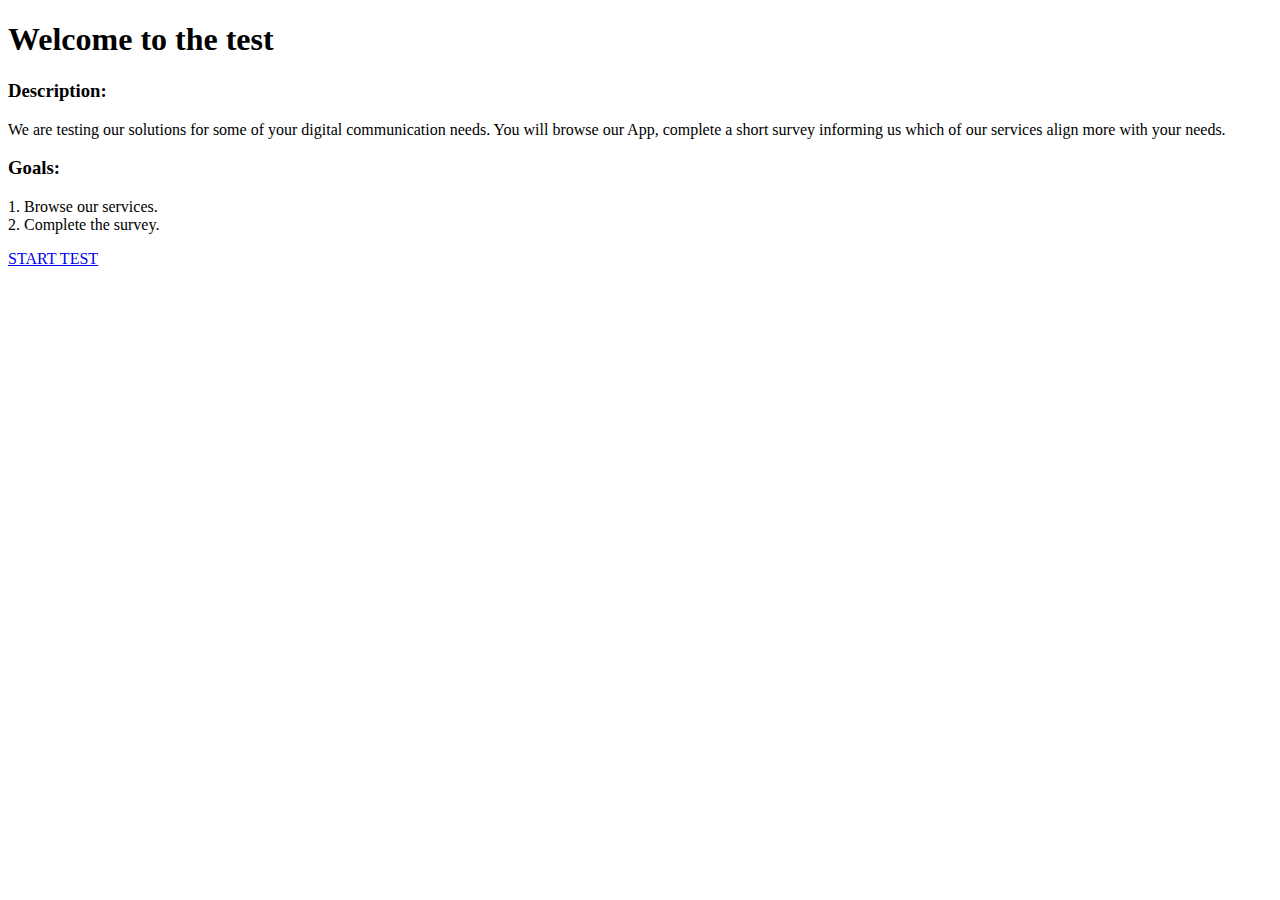
==== index.html @ 19412ada "Build a web agency webpage for testing" ====
<!DOCTYPE html>
<html lang="en">

<head>
    <meta charset="UTF-8">
    <meta name="viewport" content="width=device-width, initial-scale=1.0">
    <meta name="author" content="Lebo Madikane">
    <meta name="description"
        content="Atum the creator is a social media agency that specialises in brand development through product designs, web development and digital marketing solutions.">
    <title>Atum The Creator Testpage - A product desinging, web developing and digital marketing agency.</title>
    <link rel="stylesheet" href="https://cdn.jsdelivr.net/npm/swiper@11/swiper-bundle.min.css" />
    <link rel="stylesheet" href="/atum/styles/atum-styles.css">
    <link rel="stylesheet" href="https://cdnjs.cloudflare.com/ajax/libs/font-awesome/6.5.1/css/all.min.css"
        integrity="sha512-DTOQO9RWCH3ppGqcWaEA1BIZOC6xxalwEsw9c2QQeAIftl+Vegovlnee1c9QX4TctnWMn13TZye+giMm8e2LwA=="
        crossorigin="anonymous" referrerpolicy="no-referrer" />
    <link>
</head>
<body class="testBody">
    <div class="testContentContainer">
        <h1 class="testH1">Welcome to the test</h1>
        <div class="testGrid" >
            <h3 class="testH3">Description:</h3>
            <p class="testP">We are testing our solutions for some of your digital communication needs. You will browse our App, complete a short
            survey informing us which of our services align more with your needs.</p>
            <h3 class="testH3" >Goals:</h3>
            <p class="testP">1. Browse our services.<br>
            2. Complete the survey.</p>
        </div>
        <a href="/atum/atum-the-creator.html" class="testButton">START TEST</a>
    </div>
</body>
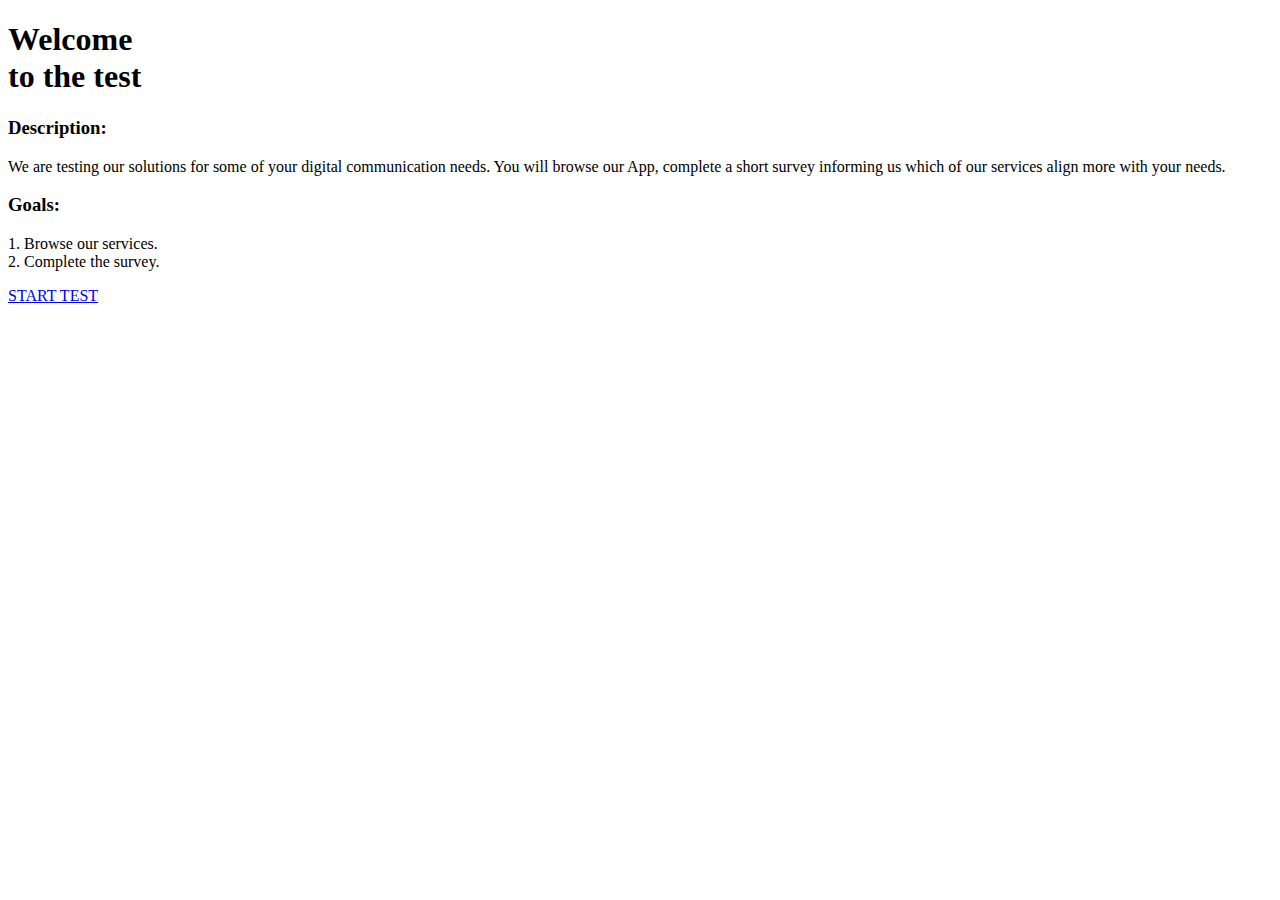
==== commit b8d2c550: "optimise and debug index page" ====
--- a/index.html
+++ b/index.html
@@ -9,7 +9,7 @@
         content="Atum the creator is a social media agency that specialises in brand development through product designs, web development and digital marketing solutions.">
     <title>Atum The Creator Testpage - A product desinging, web developing and digital marketing agency.</title>
     <link rel="stylesheet" href="https://cdn.jsdelivr.net/npm/swiper@11/swiper-bundle.min.css" />
-    <link rel="stylesheet" href="/atum/styles/atum-styles.css">
+    <link rel="stylesheet" href="/AtumTheCreator/styles/atum-styles.css">
     <link rel="stylesheet" href="https://cdnjs.cloudflare.com/ajax/libs/font-awesome/6.5.1/css/all.min.css"
         integrity="sha512-DTOQO9RWCH3ppGqcWaEA1BIZOC6xxalwEsw9c2QQeAIftl+Vegovlnee1c9QX4TctnWMn13TZye+giMm8e2LwA=="
         crossorigin="anonymous" referrerpolicy="no-referrer" />
@@ -17,15 +17,20 @@
 </head>
 <body class="testBody">
     <div class="testContentContainer">
-        <h1 class="testH1">Welcome to the test</h1>
+        <h1 class="testH1">Welcome<br> to the test</h1>
         <div class="testGrid" >
-            <h3 class="testH3">Description:</h3>
-            <p class="testP">We are testing our solutions for some of your digital communication needs. You will browse our App, complete a short
-            survey informing us which of our services align more with your needs.</p>
-            <h3 class="testH3" >Goals:</h3>
-            <p class="testP">1. Browse our services.<br>
-            2. Complete the survey.</p>
+            <div class="gridContant1">
+                <h3 class="testH3">Description:</h3>
+                <p class="testP">We are testing our solutions for some of your digital communication needs. You will browse our App,
+                    complete a short
+                    survey informing us which of our services align more with your needs.</p>
+            </div>
+            <div class="gridContant2">
+                <h3 class="testH3">Goals:</h3>
+                <p class="testP">1. Browse our services.<br>
+                    2. Complete the survey.</p>
+            </div>
         </div>
-        <a href="/atum/atum-the-creator.html" class="testButton">START TEST</a>
+        <a href="/AtumTheCreator/atum-the-creator.html" class="testButton">START TEST</a>
     </div>
 </body>